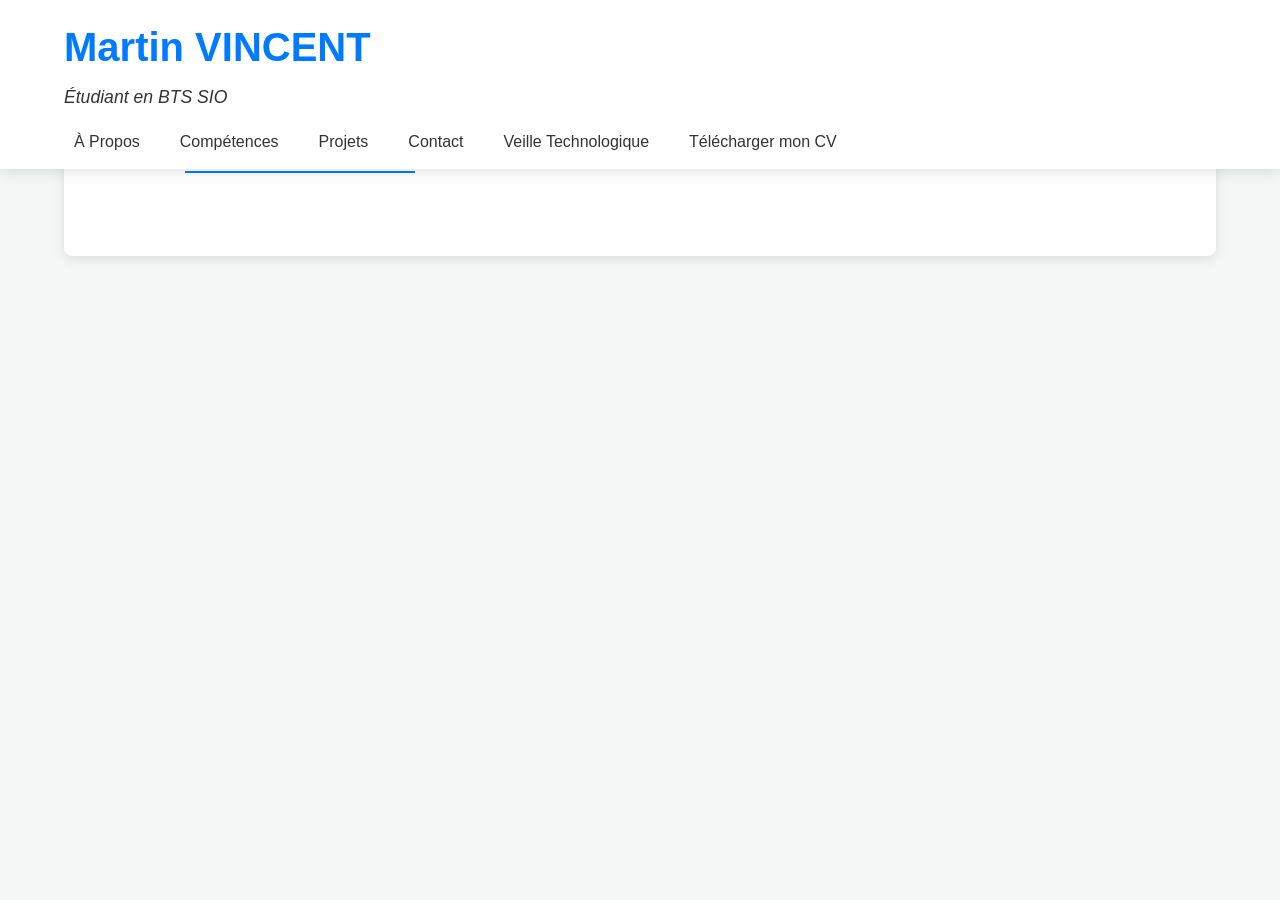
==== Competences.html @ df20ebe0 "Fix nom fichiers" ====
<!DOCTYPE html>
<html lang="fr">
<head>
    <meta charset="UTF-8">
    <meta name="viewport" content="width=device-width, initial-scale=1.0">
    <title>Martin VINCENT - Compétences</title>
    <link rel="stylesheet" href="code blog.css">
</head>
<body>
  <header class="header">
    <div class="container hero">
      <div class="hero-content">
        <h1>Martin VINCENT</h1>
        <p>Étudiant en BTS SIO</p>
        
        <nav class="main-nav" aria-label="Navigation principale">
          <ul>
            <li><a href="Blog.html#about">À Propos</a></li>
            <li><a href="Compétences.html#skills">Compétences</a></li>
            <li><a href="Projets.html" class=".btn">Projets</a></li>
            <li><a href="Blog.html#contact">Contact</a></li>
            <li><a href="Veille technologique.html">Veille Technologique</a></li>
            <li><a href = "CV Martin VINCENT.pdf">Télécharger mon CV</a></li>
          </ul>
        </nav>
      </div>
    </div>
  </header>
  <main class="container">
    <section id="skills" class="section">
      <button id="show-skills">Compétences</button>
      <h2>Compétences</h2>
      <ul class="skills-list" style="display:none;">
        <li>Mettre en place et vérifier les niveaux d’habilitation associés à un service, Gérer des sauvegardes</li>
        <li>Analyser les objectifs et les modalités d’organisation d’un projet, Planifier les activités</li>
        <li>Réaliser les tests d’intégration et d’acceptation d’un service</li>
        <li>Mettre en place son environnement d’apprentissage personnel</li>
      </ul>
    </section>
  </main>
  <script>
    function showSkills() {
      var skills = document.querySelector('.skills-list');
      if (skills) {
        skills.style.display = 'block';
      }
    }

    document.getElementById('show-skills').addEventListener('click', function(event) {
      event.preventDefault();
      showSkills();
    });

    if (window.location.hash === '#skills') {
      showSkills();
    }
  </script>
</body>
</html>
---- code blog.css ----
:root {
  --primary-color: #007BFF; 
  --secondary-color: #0056b3; 
  --text-color: #333;
  --bg-light: #f4f7f6; 
  --bg-card: #ffffff; 
  --border-radius: 8px;
  --shadow-default: 0 4px 12px rgba(0, 0, 0, 0.1);
  --font-family: 'Poppins', sans-serif;
}

* {
  margin: 0;
  padding: 0;
  box-sizing: border-box;
}

body {
  font-family: var(--font-family);
  line-height: 1.6;
  color: var(--text-color);
  background-color: var(--bg-light);
  padding-top: 80px; 

}
.container {
  width: 90%;
  max-width: 1200px;
  margin: 0 auto;
}

a {
  text-decoration: none;
  color: var(--primary-color);
  transition: color 0.3s ease;
}

a:hover {
  color: var(--secondary-color);
}

h1, h2, h3 {
  margin-bottom: 0.8em;
  font-weight: 600;
}

h2 {
  font-size: 2.2em;
  border-bottom: 2px solid var(--primary-color);
  display: inline-block;
  padding-bottom: 5px;
  margin-bottom: 1.5em;
}


.header {
  background: var(--bg-card);
  color: var(--text-color);
  padding: 15px 0;
  position: fixed;
  width: 100%;
  top: 0;
  left: 0;
  z-index: 1000;
  box-shadow: var(--shadow-default);
}

.hero {
  display: flex;
  justify-content: space-between;
  align-items: center;
}

.hero-content h1 {
  font-size: 2.5em;
  margin-bottom: 0.1em;
  color: var(--primary-color);
}

.hero-content p {
  font-style: italic;
  margin-bottom: 1em;
  font-size: 1.1em;
}

.main-nav ul {
  list-style: none;
  display: flex;
  gap: 20px;
}

.main-nav a {
  color: var(--text-color);
  font-weight: 500;
  padding: 5px 10px;
  border-radius: var(--border-radius);
  transition: background-color 0.3s ease;
}

.main-nav a:hover {
  background-color: var(--primary-color);
  color: var(--bg-card);
}


.section {
  padding: 40px 0;
  margin-bottom: 30px;
  background-color: var(--bg-card);
  border-radius: var(--border-radius);
  box-shadow: var(--shadow-default);
  padding: 30px;
}


.skills-list {
  list-style: none;
  display: grid;
  grid-template-columns: repeat(auto-fit, minmax(250px, 1fr));
  gap: 18px;
  padding: 0;
  margin: 0;
}

.skills-list li {
  background-color: #e7f1ff;
  color: #003366;
  padding: 15px;
  border-radius: 15px;
  border: 1px solid rgba(0, 123, 255, 0.35);
  box-shadow: 0 6px 14px rgba(0, 123, 255, 0.12);
  font-weight: 600;
  transition: transform 0.2s ease, background-color 0.3s ease;
  min-height: 72px;
  display: flex;
  align-items: center;
  margin-bottom: 20px;
}

.skills-list li:last-child {
  margin-bottom: 0;
}

.skills-list li:hover {
  background-color: #d0e4ff;
  color: #002147;
  transform: translateY(-2px);
}


.projects-grid {
  display: grid;
  grid-template-columns: repeat(auto-fit, minmax(300px, 1fr));
  gap: 30px;
}

.project-card {
  background-color: var(--bg-light);
  padding: 20px;
  border-radius: var(--border-radius);
  border-left: 5px solid var(--primary-color);
  box-shadow: 0 2px 5px rgba(0, 0, 0, 0.05);
  transition: transform 0.3s ease, box-shadow 0.3s ease;
}

.project-card:hover {
  transform: translateY(-5px);
  box-shadow: var(--shadow-default);
}

.project-card h3 {
  color: var(--secondary-color);
  margin-top: 0;
}


#contact form {
  display: grid;
  grid-template-columns: 1fr;
  gap: 15px;
  max-width: 600px;
  margin-bottom: 20px;
}

#contact label {
  font-weight: 600;
  margin-bottom: 5px;
  display: block;
  color: var(--primary-color);
}

#contact input[type="text"],
#contact input[type="email"],
#contact textarea {
  width: 100%;
  padding: 12px;
  border: 1px solid #ccc;
  border-radius: var(--border-radius);
  font-family: var(--font-family);
  font-size: 1em;
  transition: border-color 0.3s ease;
}

#contact input:focus,
#contact textarea:focus {
  border-color: var(--primary-color);
  outline: none;
  box-shadow: 0 0 0 3px rgba(0, 123, 255, 0.25);
}


.btn {
  background-color: var(--primary-color);
  color: var(--bg-card);
  border: none;
  padding: 12px 25px;
  border-radius: var(--border-radius);
  cursor: pointer;
  font-size: 1.1em;
  font-weight: 600;
  transition: background-color 0.3s ease, transform 0.1s ease;
  margin-top: 10px;
}

.btn:hover {
  background-color: var(--secondary-color);
  transform: translateY(-1px);
}

.contact-info {
  margin-top: 30px;
  padding-top: 20px;
  border-top: 1px solid #eee;
}

.contact-info p {
  margin-bottom: 10px;
}


footer {
  background-color: var(--secondary-color);
  color: var(--bg-card);
  text-align: center;
  padding: 20px 0;
  margin-top: 40px;
}

footer a {
  color: var(--bg-card);
  text-decoration: underline;
}


@media (max-width: 768px) {
  .hero {
    flex-direction: column;
    text-align: center;
  }
  
  .main-nav ul {
    flex-direction: column;
    gap: 10px;
    margin-top: 15px;
  }

  .main-nav a {
    display: block;
  }

  body {
    padding-top: 120px; 
  }

  .header {
    padding: 10px 0;
  }
  
  h2 {
    font-size: 1.8em;
  }
}

@media (max-width: 480px) {
  .skills-list {
    justify-content: center;
  }
}
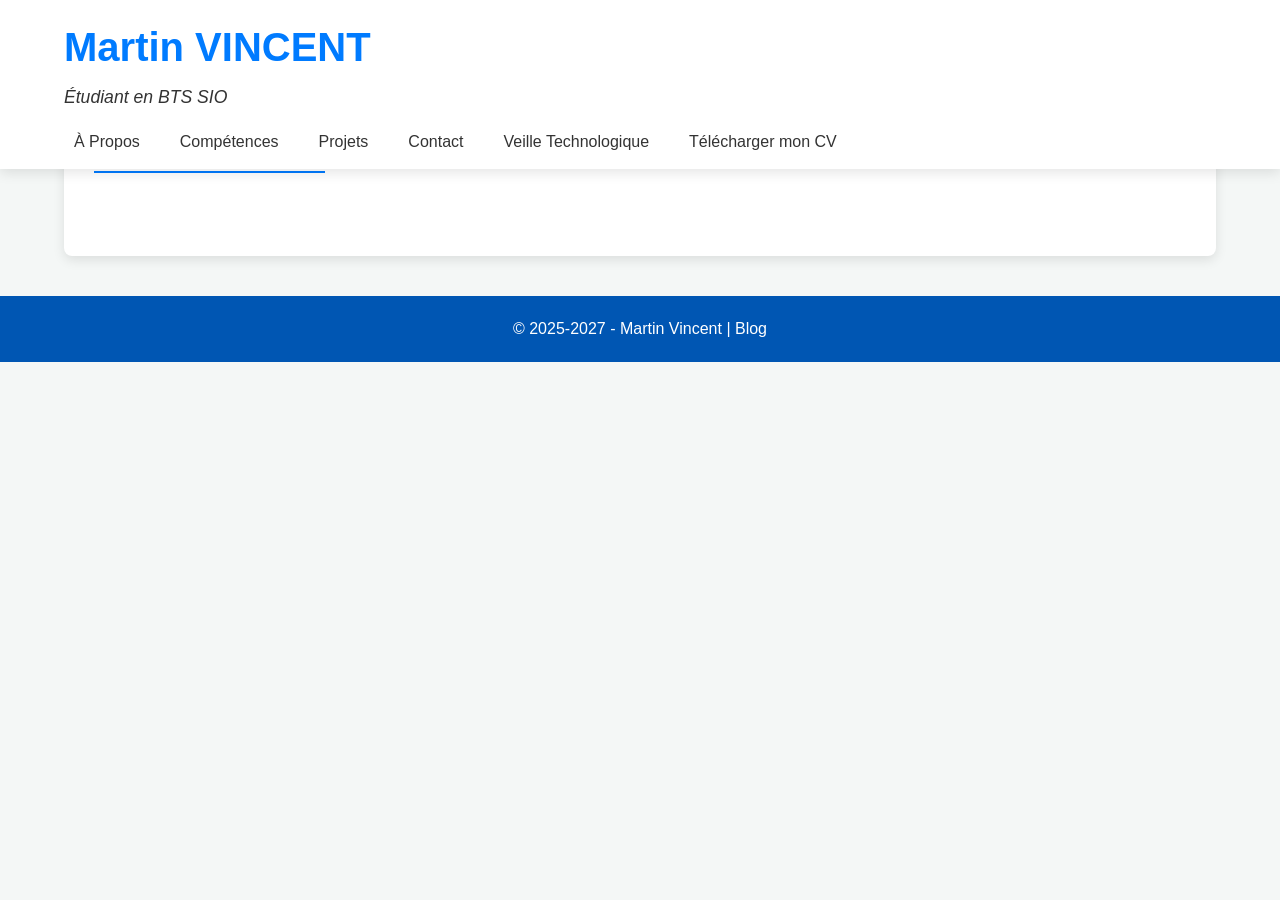
==== commit 80639cba: "Fix fichiers" ====
--- a/Competences.html
+++ b/Competences.html
@@ -1,10 +1,10 @@
 <!DOCTYPE html>
 <html lang="fr">
 <head>
-    <meta charset="UTF-8">
-    <meta name="viewport" content="width=device-width, initial-scale=1.0">
-    <title>Martin VINCENT - Compétences</title>
-    <link rel="stylesheet" href="code blog.css">
+  <meta charset="UTF-8">
+  <meta name="viewport" content="width=device-width, initial-scale=1.0">
+  <title>Martin VINCENT - Compétences</title>
+  <link rel="stylesheet" href="style.css">
 </head>
 <body>
   <header class="header">
@@ -12,48 +12,49 @@
       <div class="hero-content">
         <h1>Martin VINCENT</h1>
         <p>Étudiant en BTS SIO</p>
-        
         <nav class="main-nav" aria-label="Navigation principale">
           <ul>
-            <li><a href="Blog.html#about">À Propos</a></li>
-            <li><a href="Compétences.html#skills">Compétences</a></li>
-            <li><a href="Projets.html" class=".btn">Projets</a></li>
-            <li><a href="Blog.html#contact">Contact</a></li>
-            <li><a href="Veille technologique.html">Veille Technologique</a></li>
-            <li><a href = "CV Martin VINCENT.pdf">Télécharger mon CV</a></li>
+            <li><a href="index.html#about">À Propos</a></li>
+            <li><a href="competences.html#skills">Compétences</a></li>
+            <li><a href="projets.html">Projets</a></li>
+            <li><a href="index.html#contact">Contact</a></li>
+            <li><a href="veille.html">Veille Technologique</a></li>
+            <li><a href="CV Martin VINCENT.pdf">Télécharger mon CV</a></li>
           </ul>
         </nav>
       </div>
     </div>
   </header>
+
   <main class="container">
     <section id="skills" class="section">
-      <button id="show-skills">Compétences</button>
       <h2>Compétences</h2>
-      <ul class="skills-list" style="display:none;">
-        <li>Mettre en place et vérifier les niveaux d’habilitation associés à un service, Gérer des sauvegardes</li>
-        <li>Analyser les objectifs et les modalités d’organisation d’un projet, Planifier les activités</li>
-        <li>Réaliser les tests d’intégration et d’acceptation d’un service</li>
-        <li>Mettre en place son environnement d’apprentissage personnel</li>
+      <button id="show-skills" class="btn">Afficher les compétences</button>
+      <ul class="skills-list" style="display:none; margin-top: 20px;">
+        <li>Mettre en place et vérifier les niveaux d'habilitation associés à un service, Gérer des sauvegardes</li>
+        <li>Analyser les objectifs et les modalités d'organisation d'un projet, Planifier les activités</li>
+        <li>Réaliser les tests d'intégration et d'acceptation d'un service</li>
+        <li>Mettre en place son environnement d'apprentissage personnel</li>
       </ul>
     </section>
   </main>
+
+  <footer>
+    <div class="container">
+      <p>&copy; 2025-2027 - Martin Vincent | Blog</p>
+    </div>
+  </footer>
+
   <script>
     function showSkills() {
       var skills = document.querySelector('.skills-list');
-      if (skills) {
-        skills.style.display = 'block';
-      }
+      if (skills) skills.style.display = 'block';
     }
-
-    document.getElementById('show-skills').addEventListener('click', function(event) {
-      event.preventDefault();
+    document.getElementById('show-skills').addEventListener('click', function(e) {
+      e.preventDefault();
       showSkills();
     });
-
-    if (window.location.hash === '#skills') {
-      showSkills();
-    }
+    if (window.location.hash === '#skills') showSkills();
   </script>
 </body>
 </html>
--- a/style.css
+++ b/style.css
@@ -0,0 +1,288 @@
+:root {
+  --primary-color: #007BFF; 
+  --secondary-color: #0056b3; 
+  --text-color: #333;
+  --bg-light: #f4f7f6; 
+  --bg-card: #ffffff; 
+  --border-radius: 8px;
+  --shadow-default: 0 4px 12px rgba(0, 0, 0, 0.1);
+  --font-family: 'Poppins', sans-serif;
+}
+
+* {
+  margin: 0;
+  padding: 0;
+  box-sizing: border-box;
+}
+
+body {
+  font-family: var(--font-family);
+  line-height: 1.6;
+  color: var(--text-color);
+  background-color: var(--bg-light);
+  padding-top: 80px; 
+
+}
+.container {
+  width: 90%;
+  max-width: 1200px;
+  margin: 0 auto;
+}
+
+a {
+  text-decoration: none;
+  color: var(--primary-color);
+  transition: color 0.3s ease;
+}
+
+a:hover {
+  color: var(--secondary-color);
+}
+
+h1, h2, h3 {
+  margin-bottom: 0.8em;
+  font-weight: 600;
+}
+
+h2 {
+  font-size: 2.2em;
+  border-bottom: 2px solid var(--primary-color);
+  display: inline-block;
+  padding-bottom: 5px;
+  margin-bottom: 1.5em;
+}
+
+
+.header {
+  background: var(--bg-card);
+  color: var(--text-color);
+  padding: 15px 0;
+  position: fixed;
+  width: 100%;
+  top: 0;
+  left: 0;
+  z-index: 1000;
+  box-shadow: var(--shadow-default);
+}
+
+.hero {
+  display: flex;
+  justify-content: space-between;
+  align-items: center;
+}
+
+.hero-content h1 {
+  font-size: 2.5em;
+  margin-bottom: 0.1em;
+  color: var(--primary-color);
+}
+
+.hero-content p {
+  font-style: italic;
+  margin-bottom: 1em;
+  font-size: 1.1em;
+}
+
+.main-nav ul {
+  list-style: none;
+  display: flex;
+  gap: 20px;
+}
+
+.main-nav a {
+  color: var(--text-color);
+  font-weight: 500;
+  padding: 5px 10px;
+  border-radius: var(--border-radius);
+  transition: background-color 0.3s ease;
+}
+
+.main-nav a:hover {
+  background-color: var(--primary-color);
+  color: var(--bg-card);
+}
+
+
+.section {
+  padding: 40px 0;
+  margin-bottom: 30px;
+  background-color: var(--bg-card);
+  border-radius: var(--border-radius);
+  box-shadow: var(--shadow-default);
+  padding: 30px;
+}
+
+
+.skills-list {
+  list-style: none;
+  display: grid;
+  grid-template-columns: repeat(auto-fit, minmax(250px, 1fr));
+  gap: 18px;
+  padding: 0;
+  margin: 0;
+}
+
+.skills-list li {
+  background-color: #e7f1ff;
+  color: #003366;
+  padding: 15px;
+  border-radius: 15px;
+  border: 1px solid rgba(0, 123, 255, 0.35);
+  box-shadow: 0 6px 14px rgba(0, 123, 255, 0.12);
+  font-weight: 600;
+  transition: transform 0.2s ease, background-color 0.3s ease;
+  min-height: 72px;
+  display: flex;
+  align-items: center;
+  margin-bottom: 20px;
+}
+
+.skills-list li:last-child {
+  margin-bottom: 0;
+}
+
+.skills-list li:hover {
+  background-color: #d0e4ff;
+  color: #002147;
+  transform: translateY(-2px);
+}
+
+
+.projects-grid {
+  display: grid;
+  grid-template-columns: repeat(auto-fit, minmax(300px, 1fr));
+  gap: 30px;
+}
+
+.project-card {
+  background-color: var(--bg-light);
+  padding: 20px;
+  border-radius: var(--border-radius);
+  border-left: 5px solid var(--primary-color);
+  box-shadow: 0 2px 5px rgba(0, 0, 0, 0.05);
+  transition: transform 0.3s ease, box-shadow 0.3s ease;
+}
+
+.project-card:hover {
+  transform: translateY(-5px);
+  box-shadow: var(--shadow-default);
+}
+
+.project-card h3 {
+  color: var(--secondary-color);
+  margin-top: 0;
+}
+
+
+#contact form {
+  display: grid;
+  grid-template-columns: 1fr;
+  gap: 15px;
+  max-width: 600px;
+  margin-bottom: 20px;
+}
+
+#contact label {
+  font-weight: 600;
+  margin-bottom: 5px;
+  display: block;
+  color: var(--primary-color);
+}
+
+#contact input[type="text"],
+#contact input[type="email"],
+#contact textarea {
+  width: 100%;
+  padding: 12px;
+  border: 1px solid #ccc;
+  border-radius: var(--border-radius);
+  font-family: var(--font-family);
+  font-size: 1em;
+  transition: border-color 0.3s ease;
+}
+
+#contact input:focus,
+#contact textarea:focus {
+  border-color: var(--primary-color);
+  outline: none;
+  box-shadow: 0 0 0 3px rgba(0, 123, 255, 0.25);
+}
+
+
+.btn {
+  background-color: var(--primary-color);
+  color: var(--bg-card);
+  border: none;
+  padding: 12px 25px;
+  border-radius: var(--border-radius);
+  cursor: pointer;
+  font-size: 1.1em;
+  font-weight: 600;
+  transition: background-color 0.3s ease, transform 0.1s ease;
+  margin-top: 10px;
+}
+
+.btn:hover {
+  background-color: var(--secondary-color);
+  transform: translateY(-1px);
+}
+
+.contact-info {
+  margin-top: 30px;
+  padding-top: 20px;
+  border-top: 1px solid #eee;
+}
+
+.contact-info p {
+  margin-bottom: 10px;
+}
+
+
+footer {
+  background-color: var(--secondary-color);
+  color: var(--bg-card);
+  text-align: center;
+  padding: 20px 0;
+  margin-top: 40px;
+}
+
+footer a {
+  color: var(--bg-card);
+  text-decoration: underline;
+}
+
+
+@media (max-width: 768px) {
+  .hero {
+    flex-direction: column;
+    text-align: center;
+  }
+  
+  .main-nav ul {
+    flex-direction: column;
+    gap: 10px;
+    margin-top: 15px;
+  }
+
+  .main-nav a {
+    display: block;
+  }
+
+  body {
+    padding-top: 120px; 
+  }
+
+  .header {
+    padding: 10px 0;
+  }
+  
+  h2 {
+    font-size: 1.8em;
+  }
+}
+
+@media (max-width: 480px) {
+  .skills-list {
+    justify-content: center;
+  }
+}
